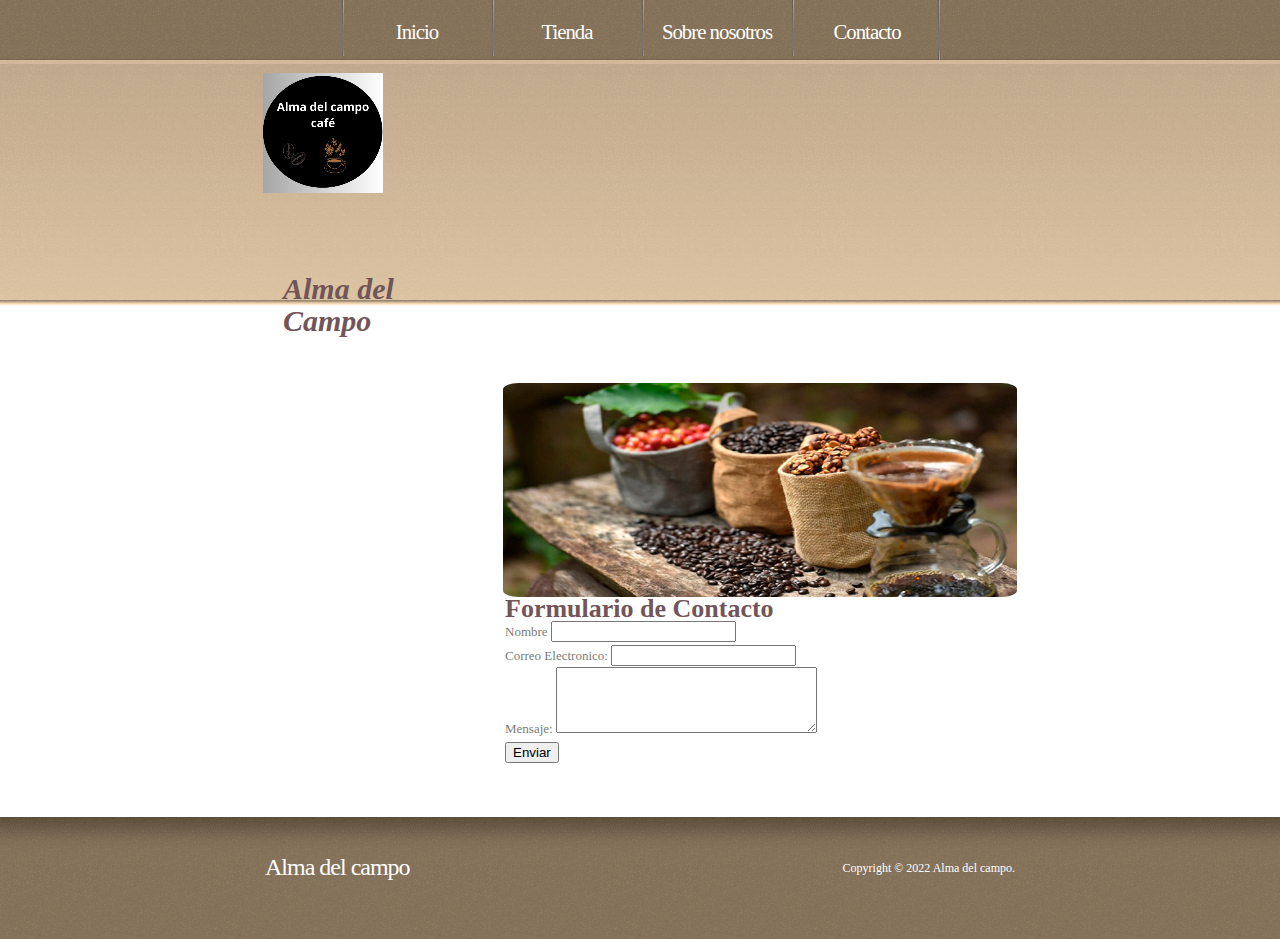
==== contacto.html @ dfe5c48b "cambio de formulario de contacto" ====
<!DOCTYPE html PUBLIC "-//W3C//DTD XHTML 1.0 Strict//EN" "http://www.w3.org/TR/xhtml1/DTD/xhtml1-strict.dtd">
<html xmlns="http://www.w3.org/1999/xhtml">

<head>
  <title>Alma del Campo</title>
  <meta http-equiv="content-type" content="text/html; charset=utf-8" />
  <link href="default.css" rel="stylesheet" type="text/css" />
  <link href="https://cdn.jsdelivr.net/npm/bootstrap@5.3.2/dist/css/bootstrap.min.css" rel="stylesheet"
    integrity="sha384-T3c6CoIi6uLrA9TneNEoa7RxnatzjcDSCmG1MXxSR1GAsXEV/Dwwykc2MPK8M2HN" crossorigin="anonymous">
</head>

<body>
  <div id="wrapper">
    <div id="menu">
      <ul>
        <li><a href="#" accesskey="1">Inicio</a></li>
        <li class="active"><a href="#" accesskey="2">Tienda</a></li>
        <li><a href="#" accesskey="4">Sobre nosotros</a></li>
        <li><a href="#" accesskey="5">Contacto</a></li>
      </ul>
    </div>
    <!-- end #menu -->
    <div id="header">
      <h1>Alma del Campo</h1>
      <h2><a href="#"></a></h2>
    </div>
    <!-- end #header -->
    <div id="content">
      <div id="posts">
        <div class="post">


          <form>
            <!DOCTYPE html>
            <html>

            <head>
              <title>Formulario de contacto</title>
              <div>
                <link rel="stylesheet" type="text/css" href="styles.css">
              </div>

            </head>

            <body>
              <h1>Formulario de Contacto</h1>
              <form action="procesar.php" method="post">

                <div>

                  <label for="nombre">Nombre</label>
                  <input type="text" id="nombre" name="nombre" required>

                </div>
                <div>
                  <label for="email">Correo Electronico:</label>
                  <input type="email" id="email" name="email" required>

                </div>

                <div>

                  <label for="mensaje">Mensaje:</label>
                  <textarea id="mensaje" name="mensaje" rows="4" cols="30" required></textarea>

                </div>

                <input type="submit" value="Enviar">

              </form>

            </body>

            </html>

          </form>


        </div>
      </div>
      <!-- end #posts -->

      <!-- end #links -->
      <div style="clear: both;">&nbsp;</div>
    </div>
  </div>
  <!-- end #content -->
  <div id="footer">
    <p id="legal">Copyright &copy; 2022 Alma del campo.</p>
    <p id="brand">Alma del campo</p>
  </div>
  <!-- end #footer -->
  <script src="https://cdn.jsdelivr.net/npm/bootstrap@5.3.2/dist/js/bootstrap.bundle.min.js"
    integrity="sha384-C6RzsynM9kWDrMNeT87bh95OGNyZPhcTNXj1NW7RuBCsyN/o0jlpcV8Qyq46cDfL"
    crossorigin="anonymous"></script>
</body>

</html>
---- default.css ----
/*
Design by Free CSS Templates
http://www.freecsstemplates.org
Released for free under a Creative Commons Attribution 2.5 License
*/

body {
	margin: 0;
	padding: 0;
	background: #FFFFFF url(images/img01.jpg);
	font: normal small Georgia, "Times New Roman", Times, serif;
	line-height: 1.8em;
	color: #797C7A;
}

h1, h2, h3, h4, h5, h6 {
	margin: 0;
	padding: 0;
	color: #715558;
}

h2 {
	padding-left: 20px;
	background: url(images/img07.gif) no-repeat left center;
	font-size: 22px;
}

h3 {
	margin-bottom: 1em;
	text-transform: uppercase;
	letter-spacing: 2px;
	font-size: .9em;
	font-weight: bold;
}

p, blockquote, ul, ol {
	margin-top: 0;
}

blockquote {
	padding: 0 0 0 40px;
	background: url(images/img09.gif) no-repeat;
	line-height: 1.6em;
}

a {
	background: url(images/img06.gif) repeat-x left bottom;
	text-decoration: none;
	color: #5A5C53;
}

a:hover {
	background: none;
	text-decoration: underline;
}

/* Wrapper */

#wrapper {
	background: #FFFFFF url(images/img02.jpg) repeat-x left top;
}

/* Menu */

#menu {
	width: 600px;
	height: 60px;
	margin: 0 auto;
	background: url(images/img03.jpg) no-repeat right top;
}

#menu ul {
	margin: 0;
	padding: 0;
	list-style: none;
}

#menu li {
	display: block;
	float: left;
	width: 148px;
	padding: 0 0 0 2px;
	background: url(images/img02.gif) no-repeat;
}

#menu a {
	display: block;
	width: 130px;
	height: 36px;
	padding: 20px 70px 0 10px;
	background: url(images/img03.jpg) no-repeat;
	letter-spacing: -1px;
	text-align: center;
	font-size: 1.6em;
	color: #FFFFFF;
}

#menu a:hover {
}

#menu .active a {
}

/* Header */

#header {
	width: 754px;
	height: 247px;
	margin: 0 auto;
	padding: 13px 0 0 0;
}

#header h1 {
	float: left;
	width: 204px;
	height: 110px;
	padding: 200px 200px 0 20px;
	background: url(images/logo3.jpg) no-repeat;
	line-height: 32px;
	font-size: 30px;
	font-style: italic;
	color: #715558;
}

#header h2 {
	float: right;
	width: 494px;
	height: 34px;
	padding: 180px 20px 0 0;
	background: url(images/img10.jpg) no-repeat;
	text-transform: lowercase;
	text-align: right;
	font-size: 22px;
	font-weight: normal;
	font-style: italic;
	color: #FFFFFF;
	border-radius: 3%;
}

/* Content */

#content {
	width: 750px;
	margin: 0 auto;
}

/* Posts */

#posts {
	float: right;
	width: 510px;
}

#posts .post {
	padding-bottom: 30px;
}

#posts .story {
	padding: 15px 20px 0 20px;
	background: url(images/img08.jpg) repeat-x;
}

#posts .meta {
	padding: 5px 0 0 20px;
	background: url(images/img06.gif) repeat-x;
}

#posts .meta p {
	margin: 0;
	line-height: normal;
	font-size: smaller;
}

#posts ul {
}

#posts ul li {
}

/* Footer */

#footer {
	padding: 40px 0 60px 0;
	background: url(images/img07.jpg) repeat-x;
}

#footer p {
	width: 750px;
	color: #FFFFFF;
}

#footer a {
	background: none;
	font-weight: bold;
	color: #FFFFFF;
}

#legal {
	margin: 0 auto;
	text-align: right;
	font-size: 12px;
}

#brand {
	margin: -35px auto 0 auto;
	padding: 10px 0 0 0;
	letter-spacing: -1px;
	font-size: 24px;
}

.card {
	height: 35px;
	width: 35px;
	padding: 10px;
	margin: 20px;
	text-align: center; /* Alinea el contenido al centro de las tarjetas */
	box-shadow: 2px 2px 5px rgba(0, 0, 0, 0.2); /* Opcional: Agrega una sombra a las tarjetas */
	top: -40px;
  }
  
  .s1 {
	display: flex;
	justify-content: center;
	margin-right: 10px; /* Agrega margen a la derecha de las tarjetas */
  }

  .card-text{
	font-size: 13px;
  }
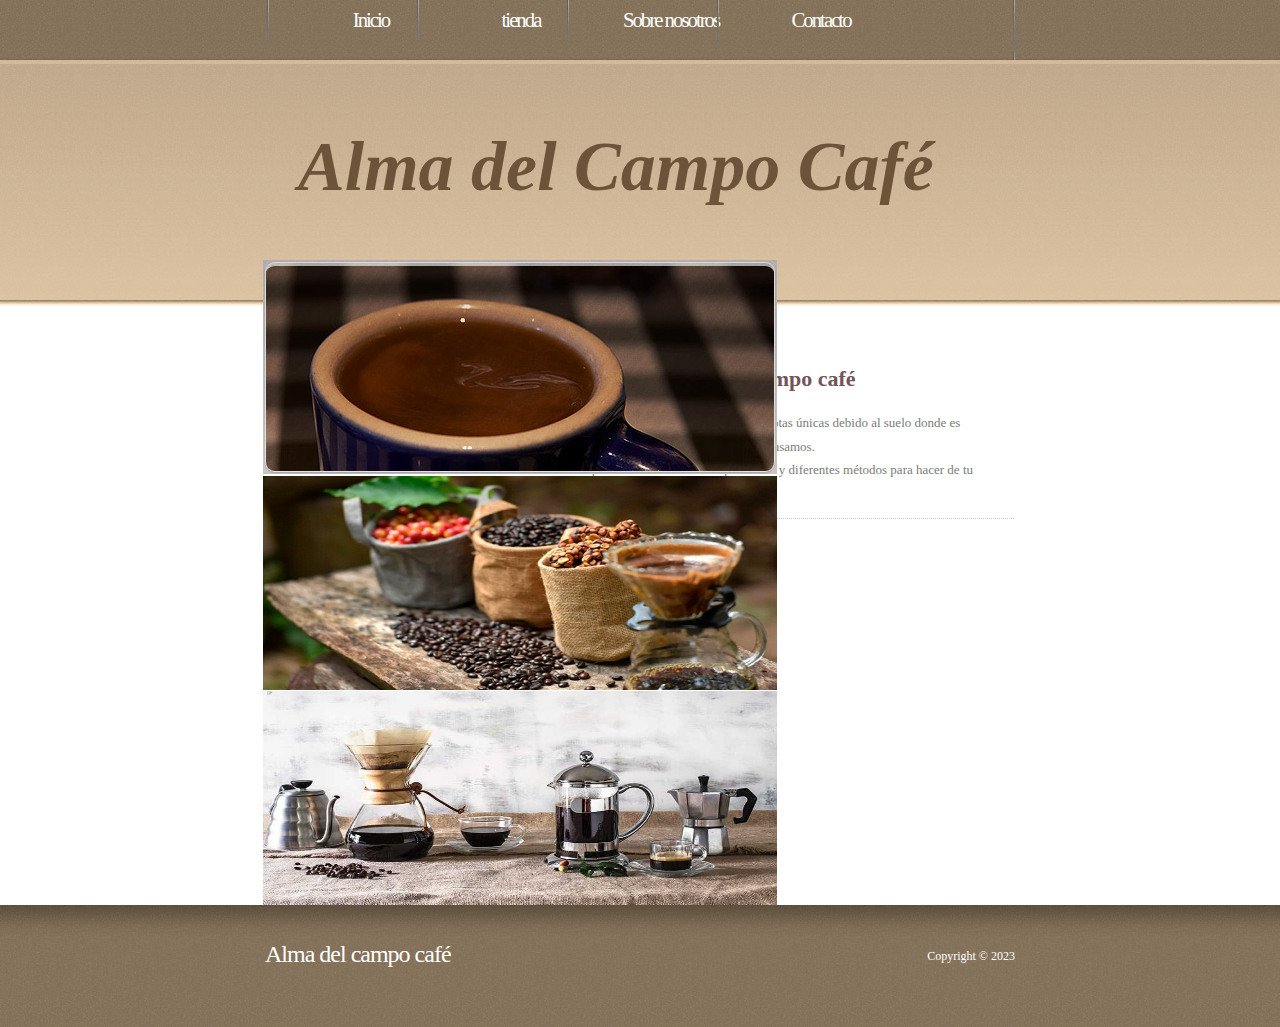
==== commit 3c947053: "actualización tienda, contacto, con info index" ====
--- a/contacto.html
+++ b/contacto.html
@@ -1,98 +1,82 @@
 <!DOCTYPE html PUBLIC "-//W3C//DTD XHTML 1.0 Strict//EN" "http://www.w3.org/TR/xhtml1/DTD/xhtml1-strict.dtd">
 <html xmlns="http://www.w3.org/1999/xhtml">
-
 <head>
-  <title>Alma del Campo</title>
-  <meta http-equiv="content-type" content="text/html; charset=utf-8" />
-  <link href="default.css" rel="stylesheet" type="text/css" />
-  <link href="https://cdn.jsdelivr.net/npm/bootstrap@5.3.2/dist/css/bootstrap.min.css" rel="stylesheet"
-    integrity="sha384-T3c6CoIi6uLrA9TneNEoa7RxnatzjcDSCmG1MXxSR1GAsXEV/Dwwykc2MPK8M2HN" crossorigin="anonymous">
+<title>Alma del campo</title>
+<link href="https://cdn.jsdelivr.net/npm/bootstrap@5.3.2/dist/css/bootstrap.min.css" rel="stylesheet" integrity="sha384-T3c6CoIi6uLrA9TneNEoa7RxnatzjcDSCmG1MXxSR1GAsXEV/Dwwykc2MPK8M2HN" crossorigin="anonymous">
+<meta http-equiv="content-type" content="text/html; charset=utf-8" />
+<link href="contacto.css" rel="stylesheet" type="text/css" />
 </head>
-
 <body>
-  <div id="wrapper">
-    <div id="menu">
-      <ul>
-        <li><a href="#" accesskey="1">Inicio</a></li>
-        <li class="active"><a href="#" accesskey="2">Tienda</a></li>
-        <li><a href="#" accesskey="4">Sobre nosotros</a></li>
-        <li><a href="#" accesskey="5">Contacto</a></li>
-      </ul>
+<div id="wrapper">
+  <div id="menu">
+    <ul>
+      <li><a href="#" accesskey="1">Inicio</a></li>
+      <li class="active"><a href="#" accesskey="2">tienda</a></li>
+      <li><a href="#" accesskey="4">Sobre nosotros</a></li>
+      <li><a href="#" accesskey="5">Contacto</a></li>
+    </ul>
+  </div>
+  <!-- end #menu -->
+  <div id="header">
+    <h1 class="text-header">Alma del Campo Café</h1>
+    <!-- <h1>The Coffee Shop</h1> -->
+     <div id="slideCarrousell" class="carousel slide" data-bs-ride="carousel">
+      <div class="carousel-inner">
+        <div class="carousel-item active">
+          <img src="images/img05.jpg" class="d-block w-100" alt="img5">
+        </div>
+        <div class="carousel-item">
+          <img src="images/img10.jpg" class="d-block w-100" alt="img10">
+        </div>
+        <div class="carousel-item">
+          <img src="images/Img12.jpg" class="d-block w-100" alt="img12">
+        </div>
+        
+      </div>
     </div>
-    <!-- end #menu -->
-    <div id="header">
-      <h1>Alma del Campo</h1>
-      <h2><a href="#"></a></h2>
-    </div>
-    <!-- end #header -->
-    <div id="content">
-      <div id="posts">
-        <div class="post">
-
-
-          <form>
-            <!DOCTYPE html>
-            <html>
-
-            <head>
-              <title>Formulario de contacto</title>
-              <div>
-                <link rel="stylesheet" type="text/css" href="styles.css">
-              </div>
-
-            </head>
-
-            <body>
-              <h1>Formulario de Contacto</h1>
-              <form action="procesar.php" method="post">
-
-                <div>
-
-                  <label for="nombre">Nombre</label>
-                  <input type="text" id="nombre" name="nombre" required>
-
-                </div>
-                <div>
-                  <label for="email">Correo Electronico:</label>
-                  <input type="email" id="email" name="email" required>
-
-                </div>
-
-                <div>
-
-                  <label for="mensaje">Mensaje:</label>
-                  <textarea id="mensaje" name="mensaje" rows="4" cols="30" required></textarea>
-
-                </div>
-
-                <input type="submit" value="Enviar">
-
-              </form>
-
-            </body>
-
-            </html>
-
-          </form>
-
-
+  </div><br><br>
+  <!-- end #header -->
+  <div id="content">
+    <div id="posts">
+      <div class="post">
+        <h2 class="title">Bienvenidos a Alma del campo café</h2>
+        <div class="story">
+          <p class="firstletter">Alma del campo café se caracteriza por sus notas únicas debido al suelo donde es sembrado y a los métodos de fermentación que usamos. <br> En este sitio podrás encontar nuestros productos y diferentes métodos para hacer de tu café una experiencia única.<em><strong></strong></em></p>
+        </div>
+        <div class="meta">
         </div>
       </div>
-      <!-- end #posts -->
-
-      <!-- end #links -->
-      <div style="clear: both;">&nbsp;</div>
+      <div class="post">
+        <h2 class="title">Tipos de cafés</h2>
+        <div class="story">
+          <ul>
+            <li>Red Honey</li>
+            <li>Amargo</li>
+            <li>Sin azúcar</li>
+            <li>Sin azúcar</li>
+            <li>Sin azúcar</li>
+          </ul>
+        <h2 class="titulo-h2">Tipos de métodos</h2>
+        <br>
+          <ul>
+            <li>List item number one</li>
+            <li>List item number two</li>
+            <li>List item number three</li>
+          </ul>
+         
+        </div>
+      </div>
     </div>
+    <!-- end #links -->
+    <div style="clear: both;">&nbsp;</div>
   </div>
-  <!-- end #content -->
-  <div id="footer">
-    <p id="legal">Copyright &copy; 2022 Alma del campo.</p>
-    <p id="brand">Alma del campo</p>
-  </div>
-  <!-- end #footer -->
-  <script src="https://cdn.jsdelivr.net/npm/bootstrap@5.3.2/dist/js/bootstrap.bundle.min.js"
-    integrity="sha384-C6RzsynM9kWDrMNeT87bh95OGNyZPhcTNXj1NW7RuBCsyN/o0jlpcV8Qyq46cDfL"
-    crossorigin="anonymous"></script>
+</div>
+<!-- end #content -->
+<div id="footer">
+  <p id="legal">Copyright &copy; 2023<a href="http://www.freecsstemplates.org/"></a></p>
+  <p id="brand">Alma del campo café</p>
+</div>
+<!-- end #footer -->
+<script src="https://cdn.jsdelivr.net/npm/bootstrap@5.3.2/dist/js/bootstrap.bundle.min.js" integrity="sha384-C6RzsynM9kWDrMNeT87bh95OGNyZPhcTNXj1NW7RuBCsyN/o0jlpcV8Qyq46cDfL" crossorigin="anonymous"></script>
 </body>
-
-</html>+</html>
--- a/contacto.css
+++ b/contacto.css
@@ -0,0 +1,275 @@
+/*
+Design by Free CSS Templates
+http://www.freecsstemplates.org
+Released for free under a Creative Commons Attribution 2.5 License
+*/
+
+body {
+	margin: 0;
+	padding: 0;
+	background: #FFFFFF url(images/img01.jpg);
+	font: normal small Georgia, "Times New Roman", Times, serif;
+	line-height: 1.8em;
+	color: #797C7A;
+}
+
+h2, h3, h4, h5, h6 {
+	margin: 0;
+	padding: 0;
+	color: #715558;
+}
+
+h2 {
+	padding-left: 20px;
+	background: url(images/img07.gif) no-repeat left center;
+	font-size: 22px;
+}
+
+h3 {
+	margin-bottom: 1em;
+	text-transform: uppercase;
+	letter-spacing: 2px;
+	font-size: .9em;
+	font-weight: bold;
+}
+
+p, blockquote, ul, ol {
+	margin-top: 0;
+}
+
+blockquote {
+	padding: 0 0 0 40px;
+	background: url(images/img09.gif) no-repeat;
+	line-height: 1.6em;
+}
+
+a {
+	background: url(images/img06.gif) repeat-x left bottom;
+	text-decoration: none;
+	color: #5A5C53;
+}
+
+a:hover {
+	background: none;
+	text-decoration: underline;
+}
+
+/* Wrapper */
+
+#wrapper {
+	background: #FFFFFF url(images/img02.jpg) repeat-x left top;
+}
+
+/* Menu */
+
+#menu {
+	width: 750px;
+	height: 60px;
+	margin: 0 auto;
+	background: url(images/img03.jpg) no-repeat right top;
+}
+
+#menu ul {
+	margin: 0;
+	padding: 0;
+	list-style: none;
+}
+
+#menu li {
+	display: block;
+	float: left;
+	width: 148px;
+	height: 30px;
+	padding: 0 0 0 2px;
+	background: url(images/img02.gif) no-repeat;
+}
+
+#menu a {
+	display: block;
+	width: 108px;
+	height: 36px;
+	padding: 8px 20px 0 50px;
+	background: url(images/img03.jpg) no-repeat;
+	letter-spacing: -2px;
+	text-align: center;
+	font-size: 1.6em;
+	color: #FFFFFF;
+}
+
+#menu a:hover {
+}
+
+#menu .active a {
+}
+
+/* Header */
+
+#header {
+	width: 754px;
+	height: 247px;
+ 	margin: 0 auto;
+	padding: 13px 0 0 0;
+}
+
+#header {
+/* 	float: left;
+	width: 104px;
+	height: 110px;
+	padding: 40px 200px 0 200px;
+	/* background: url(images/img04.jpg) no-repeat; */
+/* 	line-height: 32px;
+ */	font-size: 30px;
+	font-style: italic;
+	color: #6d533a; 
+}
+
+#header h2 {
+	float: right;
+	width: 494px;
+	height: 34px;
+	padding: 180px 20px 0 0;
+	/* background: url(images/img05.jpg) no-repeat; */
+	text-transform: lowercase;
+	text-align: right;
+	letter-spacing: -1px;
+	font-size: 22px;
+	font-weight: normal;
+	font-style: italic;
+	color: #FFFFFF;
+}
+
+/* Content */
+
+#content {
+	width: 750px;
+	margin: 0 auto;
+}
+
+/* Posts */
+
+#posts {
+	float: right;
+	width: 510px;
+}
+
+#posts .post {
+	padding-bottom: 30px;
+}
+
+#posts .story {
+	padding: 15px 20px 0 20px;
+	/* background: url(images/img08.jpg) repeat-x; */
+}
+
+#posts .meta {
+	padding: 5px 0 0 20px;
+	background: url(images/img06.gif) repeat-x;
+}
+
+#posts .meta p {
+	margin: 0;
+	line-height: normal;
+	font-size: smaller;
+}
+
+#posts ul {
+}
+
+
+/* Links */
+
+#links {
+	float: left;
+	width: 220px;
+}
+
+#links ul {
+	margin: 0;
+	padding: 0;
+	list-style: none;
+}
+
+#links li ul {
+	padding: 15px 20px 30px 20px;
+	background: url(images/img08.jpg) repeat-x;
+}
+
+#links li li {
+	padding: 3px 0;
+	background: url(images/img06.gif) repeat-x left bottom;
+}
+
+#links li a {
+	background: none;
+}
+
+#links li i {
+	font-size: smaller;
+}
+
+#links h2 {
+	font-size: 1.3em;
+}
+
+/* Footer */
+
+#footer {
+	padding: 40px 0 60px 0;
+	background: url(images/img07.jpg) repeat-x;
+}
+
+#footer p {
+	width: 750px;
+	color: #FFFFFF;
+}
+
+#footer a {
+	background: none;
+	font-weight: bold;
+	color: #FFFFFF;
+}
+
+#legal {
+	margin: 0 auto;
+	text-align: right;
+	font-size: 12px;
+}
+
+#brand {
+	margin: -35px auto 0 auto;
+	padding: 10px 0 0 0;
+	letter-spacing: -1px;
+	font-size: 24px;
+}
+
+.carousel{
+    width: 500px;
+    height: 500px;
+    margin: 0;
+	padding: 0;
+	color: #715558;
+    left: -650px;
+    top: -160px;
+}
+
+.firstletter::first-letter{
+    font-weight: bold;
+    color: black;
+    font-size: 30px;
+}
+
+.titulo-h2 {
+    margin-left: -20px; 
+  }
+
+.tituloprincipal{
+    left: -300px;
+}
+
+.text-header{
+    top: -100px;
+    font-size: 70px;
+    left: -100px;
+    padding: 35px;
+}
+  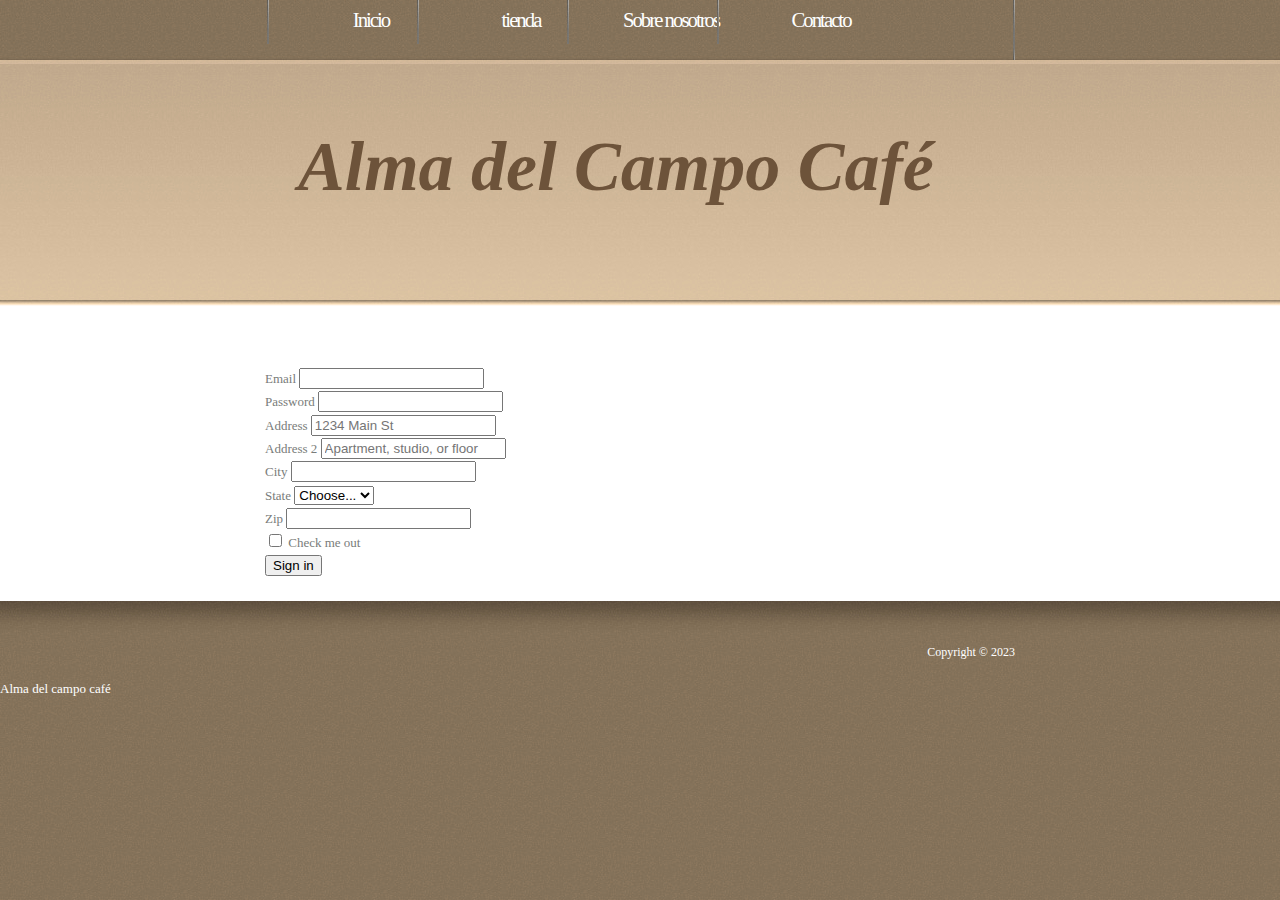
==== commit 00867d1e: "new form" ====
--- a/contacto.html
+++ b/contacto.html
@@ -22,15 +22,9 @@
     <!-- <h1>The Coffee Shop</h1> -->
      <div id="slideCarrousell" class="carousel slide" data-bs-ride="carousel">
       <div class="carousel-inner">
-        <div class="carousel-item active">
-          <img src="images/img05.jpg" class="d-block w-100" alt="img5">
-        </div>
-        <div class="carousel-item">
-          <img src="images/img10.jpg" class="d-block w-100" alt="img10">
-        </div>
-        <div class="carousel-item">
-          <img src="images/Img12.jpg" class="d-block w-100" alt="img12">
-        </div>
+        
+       
+      
         
       </div>
     </div>
@@ -39,31 +33,57 @@
   <div id="content">
     <div id="posts">
       <div class="post">
-        <h2 class="title">Bienvenidos a Alma del campo café</h2>
-        <div class="story">
-          <p class="firstletter">Alma del campo café se caracteriza por sus notas únicas debido al suelo donde es sembrado y a los métodos de fermentación que usamos. <br> En este sitio podrás encontar nuestros productos y diferentes métodos para hacer de tu café una experiencia única.<em><strong></strong></em></p>
+        <form class="row g-3">
+          <div class="col-md-6">
+            <label for="inputEmail4" class="form-label">Email</label>
+            <input type="email" class="form-control" id="inputEmail4">
+          </div>
+          <div class="col-md-6">
+            <label for="inputPassword4" class="form-label">Password</label>
+            <input type="password" class="form-control" id="inputPassword4">
+          </div>
+          <div class="col-12">
+            <label for="inputAddress" class="form-label">Address</label>
+            <input type="text" class="form-control" id="inputAddress" placeholder="1234 Main St">
+          </div>
+          <div class="col-12">
+            <label for="inputAddress2" class="form-label">Address 2</label>
+            <input type="text" class="form-control" id="inputAddress2" placeholder="Apartment, studio, or floor">
+          </div>
+          <div class="col-md-6">
+            <label for="inputCity" class="form-label">City</label>
+            <input type="text" class="form-control" id="inputCity">
+          </div>
+          <div class="col-md-4">
+            <label for="inputState" class="form-label">State</label>
+            <select id="inputState" class="form-select">
+              <option selected>Choose...</option>
+              <option>...</option>
+            </select>
+          </div>
+          <div class="col-md-2">
+            <label for="inputZip" class="form-label">Zip</label>
+            <input type="text" class="form-control" id="inputZip">
+          </div>
+          <div class="col-12">
+            <div class="form-check">
+              <input class="form-check-input" type="checkbox" id="gridCheck">
+              <label class="form-check-label" for="gridCheck">
+                Check me out
+              </label>
+            </div>
+          </div>
+          <div class="col-12">
+            <button type="submit" class="btn btn-primary">Sign in</button>
+          </div>
+        </form>
         </div>
         <div class="meta">
         </div>
       </div>
       <div class="post">
-        <h2 class="title">Tipos de cafés</h2>
+     
         <div class="story">
-          <ul>
-            <li>Red Honey</li>
-            <li>Amargo</li>
-            <li>Sin azúcar</li>
-            <li>Sin azúcar</li>
-            <li>Sin azúcar</li>
-          </ul>
-        <h2 class="titulo-h2">Tipos de métodos</h2>
-        <br>
-          <ul>
-            <li>List item number one</li>
-            <li>List item number two</li>
-            <li>List item number three</li>
-          </ul>
-         
         </div>
       </div>
     </div>
--- a/contacto.css
+++ b/contacto.css
@@ -31,16 +31,6 @@
 	letter-spacing: 2px;
 	font-size: .9em;
 	font-weight: bold;
-}
-
-p, blockquote, ul, ol {
-	margin-top: 0;
-}
-
-blockquote {
-	padding: 0 0 0 40px;
-	background: url(images/img09.gif) no-repeat;
-	line-height: 1.6em;
 }
 
 a {
@@ -94,12 +84,6 @@
 	text-align: center;
 	font-size: 1.6em;
 	color: #FFFFFF;
-}
-
-#menu a:hover {
-}
-
-#menu .active a {
 }
 
 /* Header */
@@ -147,34 +131,25 @@
 
 /* Posts */
 
-#posts {
+/* #posts {
 	float: right;
 	width: 510px;
-}
-
-#posts .post {
+} */
+
+/* #posts .post {
 	padding-bottom: 30px;
-}
-
-#posts .story {
+} */
+
+/* #posts .story {
 	padding: 15px 20px 0 20px;
-	/* background: url(images/img08.jpg) repeat-x; */
-}
-
-#posts .meta {
-	padding: 5px 0 0 20px;
-	background: url(images/img06.gif) repeat-x;
-}
-
-#posts .meta p {
+	background: url(images/img08.jpg) repeat-x;
+} */
+
+/* .meta p {
 	margin: 0;
 	line-height: normal;
 	font-size: smaller;
-}
-
-#posts ul {
-}
-
+} */
 
 /* Links */
 
@@ -235,13 +210,6 @@
 	font-size: 12px;
 }
 
-#brand {
-	margin: -35px auto 0 auto;
-	padding: 10px 0 0 0;
-	letter-spacing: -1px;
-	font-size: 24px;
-}
-
 .carousel{
     width: 500px;
     height: 500px;
@@ -250,12 +218,6 @@
 	color: #715558;
     left: -650px;
     top: -160px;
-}
-
-.firstletter::first-letter{
-    font-weight: bold;
-    color: black;
-    font-size: 30px;
 }
 
 .titulo-h2 {
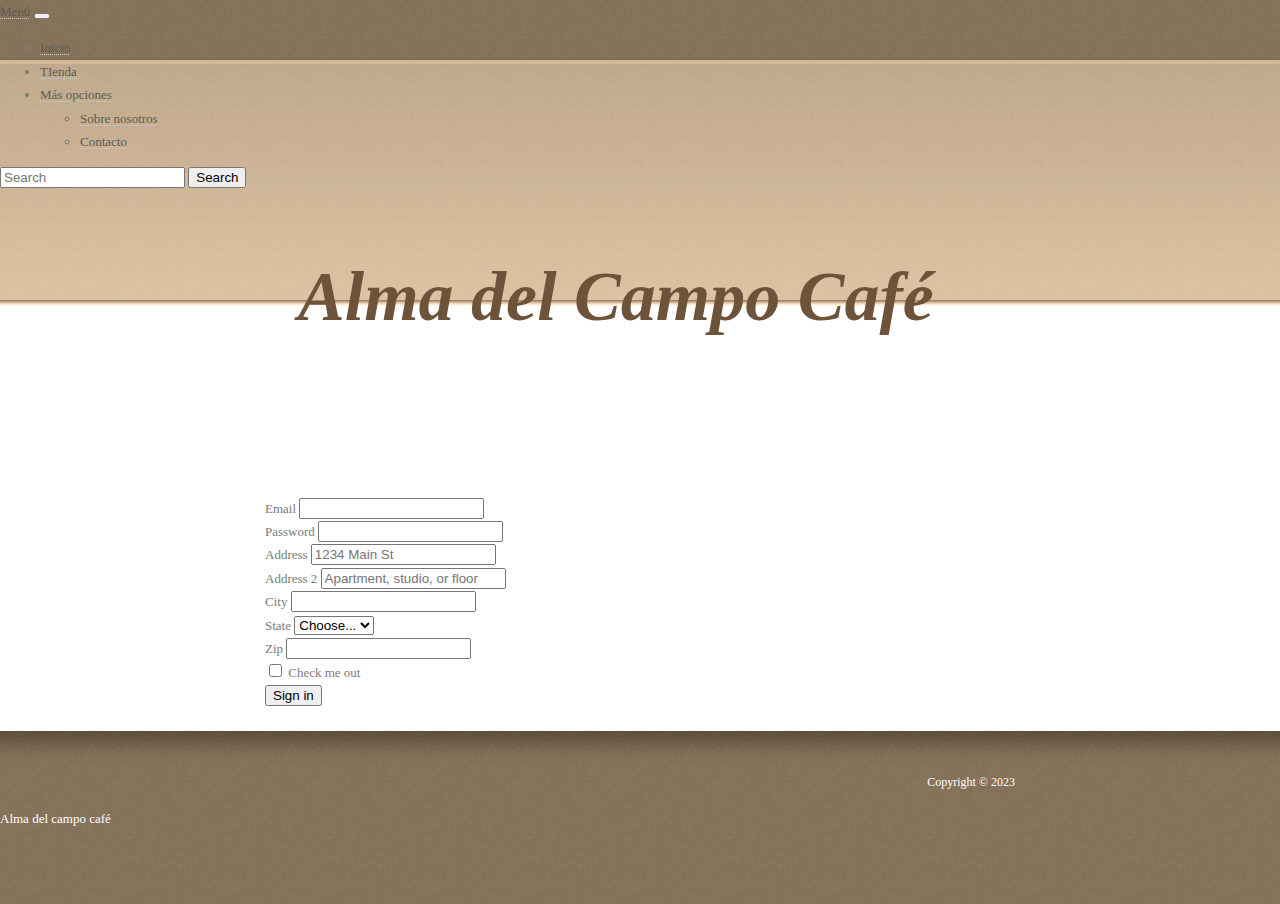
==== commit 32741b6f: "add menu, tienda & contact" ====
--- a/contacto.html
+++ b/contacto.html
@@ -8,14 +8,41 @@
 </head>
 <body>
 <div id="wrapper">
-  <div id="menu">
-    <ul>
-      <li><a href="#" accesskey="1">Inicio</a></li>
-      <li class="active"><a href="#" accesskey="2">tienda</a></li>
-      <li><a href="#" accesskey="4">Sobre nosotros</a></li>
-      <li><a href="#" accesskey="5">Contacto</a></li>
-    </ul>
-  </div>
+  <nav class="navbar navbar-expand-lg bg-body-tertiary">
+    <div class="container-fluid">
+      <a class="navbar-brand" href="#">Menú</a>
+      <button class="navbar-toggler" type="button" data-bs-toggle="collapse" data-bs-target="#navbarSupportedContent" aria-controls="navbarSupportedContent" aria-expanded="false" aria-label="Toggle navigation">
+        <span class="navbar-toggler-icon"></span>
+      </button>
+      <div class="collapse navbar-collapse" id="navbarSupportedContent">
+        <ul class="navbar-nav me-auto mb-2 mb-lg-0">
+          <li class="nav-item">
+            <a class="nav-link active" aria-current="page" href="#">Inicio</a>
+          </li>
+          <li class="nav-item">
+            <a class="nav-link" href="#">TIenda</a>
+          </li>
+          <li class="nav-item dropdown">
+            <a class="nav-link dropdown-toggle" href="#" role="button" data-bs-toggle="dropdown" aria-expanded="false">
+              Más opciones
+            </a>
+            <ul class="dropdown-menu">
+              <li><a class="dropdown-item" href="#">Sobre nosotros</a></li>
+              <li><a class="dropdown-item" href="#">Contacto</a></li>
+<!--               <li><hr class="dropdown-divider"></li>
+ -->            </ul>
+          </li>
+          <!-- <li class="nav-item">
+            <a class="nav-link disabled" aria-disabled="true">Disabled</a>
+          </li> -->
+        </ul>
+        <form class="d-flex" role="search">
+          <input class="form-control me-2" type="search" placeholder="Search" aria-label="Search">
+          <button class="btn btn-outline-success" type="submit">Search</button>
+        </form>
+      </div>
+    </div>
+  </nav>
   <!-- end #menu -->
   <div id="header">
     <h1 class="text-header">Alma del Campo Café</h1>
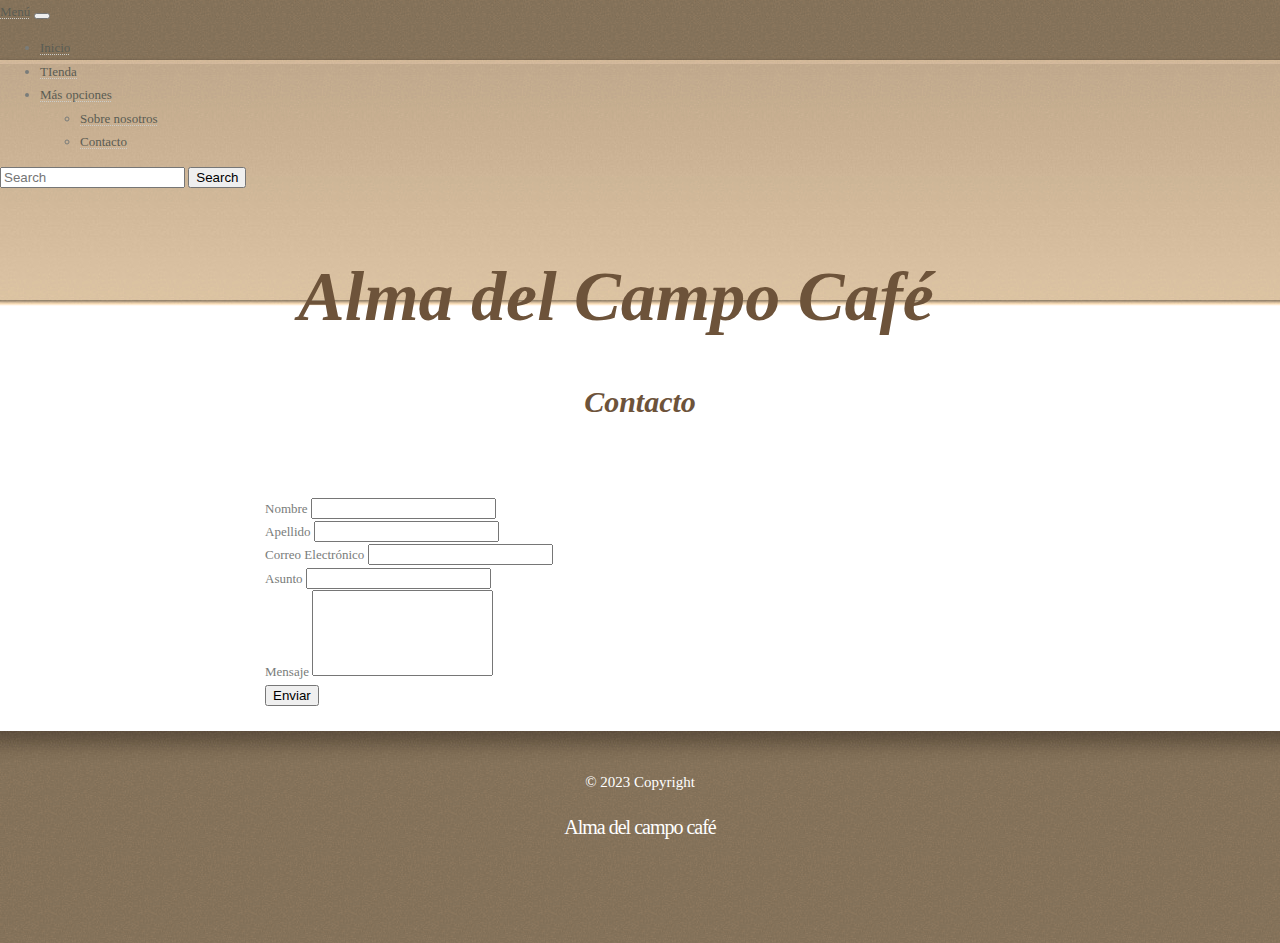
==== commit 04fc82fe: "Final contact" ====
--- a/contacto.html
+++ b/contacto.html
@@ -47,12 +47,9 @@
   <div id="header">
     <h1 class="text-header">Alma del Campo Café</h1>
     <!-- <h1>The Coffee Shop</h1> -->
+    <p class="contacto"><strong>Contacto</strong></p>
      <div id="slideCarrousell" class="carousel slide" data-bs-ride="carousel">
-      <div class="carousel-inner">
-        
-       
-      
-        
+      <div class="carousel-inner">        
       </div>
     </div>
   </div><br><br>
@@ -62,46 +59,30 @@
       <div class="post">
         <form class="row g-3">
           <div class="col-md-6">
-            <label for="inputEmail4" class="form-label">Email</label>
-            <input type="email" class="form-control" id="inputEmail4">
+            <label for="nombre" class="form-label">Nombre</label>
+            <input type="text" class="form-control" id="nombre">
           </div>
           <div class="col-md-6">
-            <label for="inputPassword4" class="form-label">Password</label>
-            <input type="password" class="form-control" id="inputPassword4">
+            <label for="apellido" class="form-label">Apellido</label>
+            <input type="text" class="form-control" id="apellido">
           </div>
           <div class="col-12">
-            <label for="inputAddress" class="form-label">Address</label>
-            <input type="text" class="form-control" id="inputAddress" placeholder="1234 Main St">
+            <label for="inputEmail" class="form-label">Correo Electrónico</label>
+            <input type="email" class="form-control" id="inputEmail">
           </div>
           <div class="col-12">
-            <label for="inputAddress2" class="form-label">Address 2</label>
-            <input type="text" class="form-control" id="inputAddress2" placeholder="Apartment, studio, or floor">
+            <label for="inputAsunto" class="form-label">Asunto</label>
+            <input type="email" class="form-control" id="inputAsunto">
           </div>
-          <div class="col-md-6">
-            <label for="inputCity" class="form-label">City</label>
-            <input type="text" class="form-control" id="inputCity">
-          </div>
-          <div class="col-md-4">
-            <label for="inputState" class="form-label">State</label>
-            <select id="inputState" class="form-select">
-              <option selected>Choose...</option>
-              <option>...</option>
-            </select>
-          </div>
-          <div class="col-md-2">
-            <label for="inputZip" class="form-label">Zip</label>
-            <input type="text" class="form-control" id="inputZip">
+          <div class="mb-3">
+            <label for="exampleFormControlTextarea1" class="form-label">Mensaje</label>
+            <textarea class="form-control mensaje" id="exampleFormControlTextarea1" rows="3"></textarea>
           </div>
           <div class="col-12">
-            <div class="form-check">
-              <input class="form-check-input" type="checkbox" id="gridCheck">
-              <label class="form-check-label" for="gridCheck">
-                Check me out
-              </label>
-            </div>
+            
           </div>
           <div class="col-12">
-            <button type="submit" class="btn btn-primary">Sign in</button>
+            <button type="submit" class="btn btn-primary">Enviar</button>
           </div>
         </form>
         </div>
@@ -120,7 +101,7 @@
 </div>
 <!-- end #content -->
 <div id="footer">
-  <p id="legal">Copyright &copy; 2023<a href="http://www.freecsstemplates.org/"></a></p>
+  <p id="legal">&copy; 2023 Copyright <a href="http://www.freecsstemplates.org/"></a></p> <br><br>
   <p id="brand">Alma del campo café</p>
 </div>
 <!-- end #footer -->
--- a/contacto.css
+++ b/contacto.css
@@ -13,7 +13,7 @@
 	color: #797C7A;
 }
 
-h2, h3, h4, h5, h6 {
+/* h3, h4, h5, h6 {
 	margin: 0;
 	padding: 0;
 	color: #715558;
@@ -23,7 +23,7 @@
 	padding-left: 20px;
 	background: url(images/img07.gif) no-repeat left center;
 	font-size: 22px;
-}
+} */
 
 h3 {
 	margin-bottom: 1em;
@@ -140,17 +140,6 @@
 	padding-bottom: 30px;
 } */
 
-/* #posts .story {
-	padding: 15px 20px 0 20px;
-	background: url(images/img08.jpg) repeat-x;
-} */
-
-/* .meta p {
-	margin: 0;
-	line-height: normal;
-	font-size: smaller;
-} */
-
 /* Links */
 
 #links {
@@ -206,8 +195,16 @@
 
 #legal {
 	margin: 0 auto;
-	text-align: right;
-	font-size: 12px;
+	text-align: center;
+	font-size: 15px;
+}
+
+#brand {
+	margin: -35px auto 0 auto;
+	padding: 10px 0 0 0;
+	letter-spacing: -1px;
+	font-size: 20px;
+	text-align: center;
 }
 
 .carousel{
@@ -234,4 +231,16 @@
     left: -100px;
     padding: 35px;
 }
-  +
+.form-control{
+	resize: none;
+}
+
+.mensaje{
+	height: 80px;
+}
+
+.contacto{
+	text-align: center;
+
+}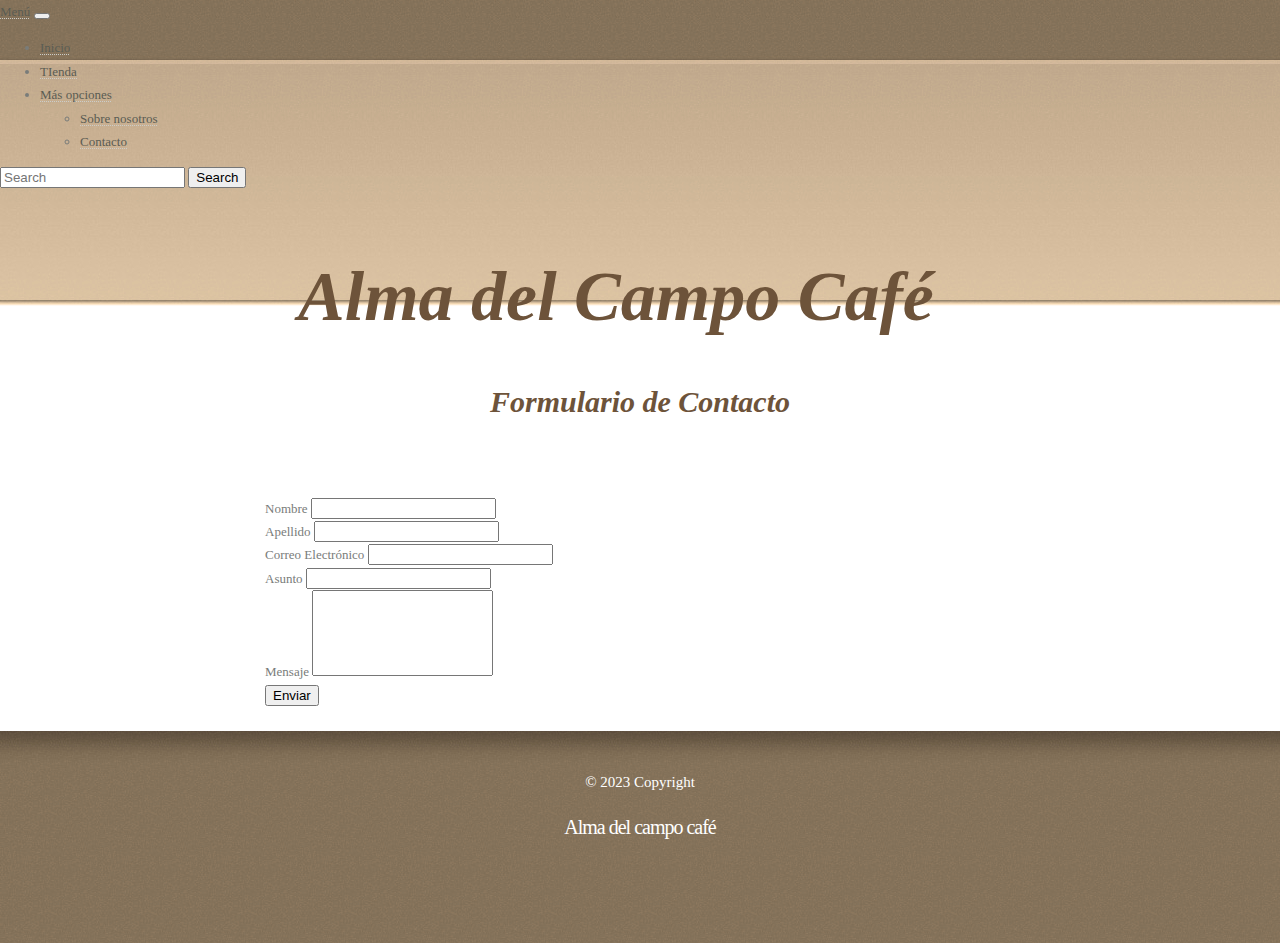
==== commit e38e9477: "Contacto terminado" ====
--- a/contacto.html
+++ b/contacto.html
@@ -47,7 +47,7 @@
   <div id="header">
     <h1 class="text-header">Alma del Campo Café</h1>
     <!-- <h1>The Coffee Shop</h1> -->
-    <p class="contacto"><strong>Contacto</strong></p>
+    <p class="contacto"><strong> Formulario de Contacto</strong></p>
      <div id="slideCarrousell" class="carousel slide" data-bs-ride="carousel">
       <div class="carousel-inner">        
       </div>
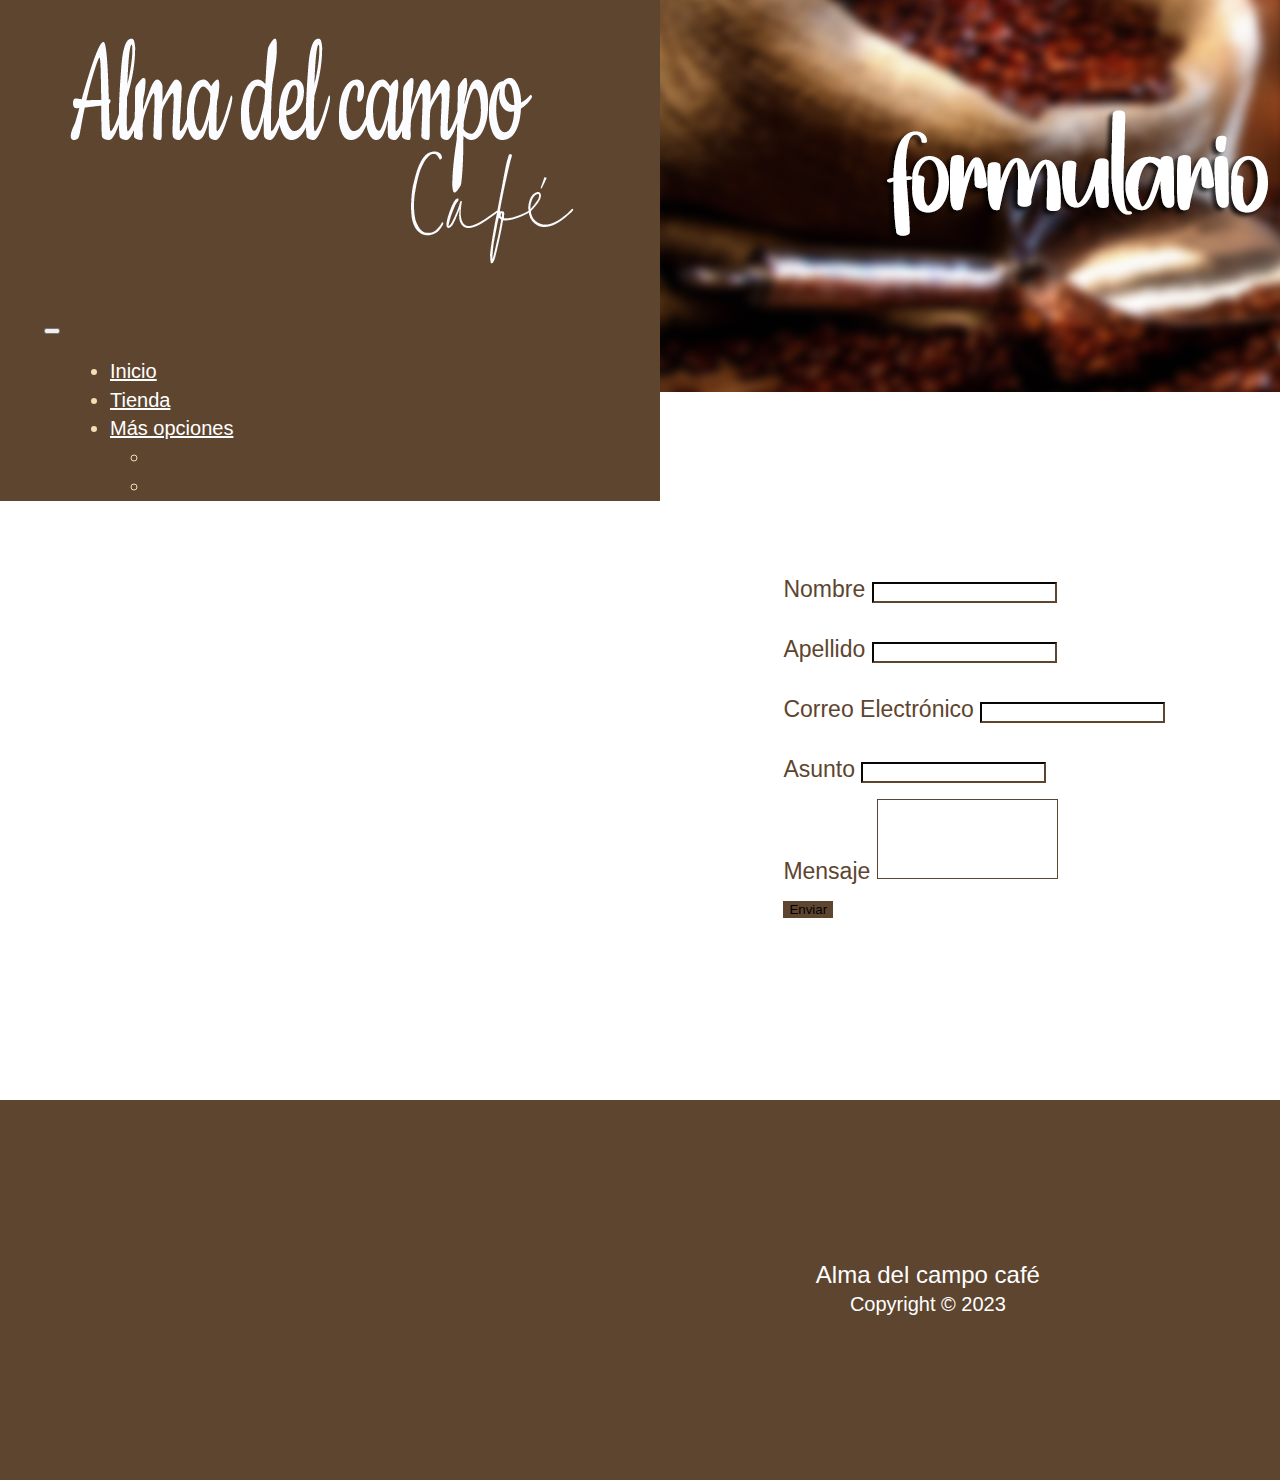
==== commit ff1b859e: "PAGE DONE" ====
--- a/contacto.html
+++ b/contacto.html
@@ -1,63 +1,64 @@
-<!DOCTYPE html PUBLIC "-//W3C//DTD XHTML 1.0 Strict//EN" "http://www.w3.org/TR/xhtml1/DTD/xhtml1-strict.dtd">
-<html xmlns="http://www.w3.org/1999/xhtml">
 <head>
-<title>Alma del campo</title>
-<link href="https://cdn.jsdelivr.net/npm/bootstrap@5.3.2/dist/css/bootstrap.min.css" rel="stylesheet" integrity="sha384-T3c6CoIi6uLrA9TneNEoa7RxnatzjcDSCmG1MXxSR1GAsXEV/Dwwykc2MPK8M2HN" crossorigin="anonymous">
-<meta http-equiv="content-type" content="text/html; charset=utf-8" />
-<link href="contacto.css" rel="stylesheet" type="text/css" />
+  <title>Alma del campo</title>
+  <link href="https://cdn.jsdelivr.net/npm/bootstrap@5.3.2/dist/css/bootstrap.min.css" rel="stylesheet"
+    integrity="sha384-T3c6CoIi6uLrA9TneNEoa7RxnatzjcDSCmG1MXxSR1GAsXEV/Dwwykc2MPK8M2HN" crossorigin="anonymous">
+  <meta http-equiv="content-type" content="text/html; charset=utf-8" />
+  <meta charset="UTF-8">
+  <meta name="viewport" content="width=device-width, initial-scale=1, maximum-scale=1">
+  <link href="contacto.css" rel="stylesheet" type="text/css" />
 </head>
+
 <body>
-<div id="wrapper">
-  <nav class="navbar navbar-expand-lg bg-body-tertiary">
-    <div class="container-fluid">
-      <a class="navbar-brand" href="#">Menú</a>
-      <button class="navbar-toggler" type="button" data-bs-toggle="collapse" data-bs-target="#navbarSupportedContent" aria-controls="navbarSupportedContent" aria-expanded="false" aria-label="Toggle navigation">
-        <span class="navbar-toggler-icon"></span>
-      </button>
-      <div class="collapse navbar-collapse" id="navbarSupportedContent">
-        <ul class="navbar-nav me-auto mb-2 mb-lg-0">
-          <li class="nav-item">
-            <a class="nav-link active" aria-current="page" href="#">Inicio</a>
-          </li>
-          <li class="nav-item">
-            <a class="nav-link" href="#">TIenda</a>
-          </li>
-          <li class="nav-item dropdown">
-            <a class="nav-link dropdown-toggle" href="#" role="button" data-bs-toggle="dropdown" aria-expanded="false">
-              Más opciones
-            </a>
-            <ul class="dropdown-menu">
-              <li><a class="dropdown-item" href="#">Sobre nosotros</a></li>
-              <li><a class="dropdown-item" href="#">Contacto</a></li>
-<!--               <li><hr class="dropdown-divider"></li>
- -->            </ul>
-          </li>
-          <!-- <li class="nav-item">
-            <a class="nav-link disabled" aria-disabled="true">Disabled</a>
-          </li> -->
-        </ul>
-        <form class="d-flex" role="search">
-          <input class="form-control me-2" type="search" placeholder="Search" aria-label="Search">
-          <button class="btn btn-outline-success" type="submit">Search</button>
-        </form>
+  <div id="header">
+    <div id="header">
+      <a class="logoalma-link" href="index.html">
+        <div class="logoalma"></div>
+      </a>
+
+      <div id="header-filler"></div>
+
+    </div class="fixed-bottom">
+    <div class="line-menu"></div>
+    <nav class="navbar navbar-expand-lg ">
+      <div class="container-fluid">
+        <a class="navbar-brand" href="#">Menú</a>
+        <button class="navbar-toggler" type="button" data-bs-toggle="collapse" data-bs-target="#navbarSupportedContent"
+          aria-controls="navbarSupportedContent" aria-expanded="false" aria-label="Toggle navigation">
+          <span class="navbar-toggler-icon"></span>
+        </button>
+        <div class="collapse navbar-collapse d-flex justify-content-center" id="navbarSupportedContent">
+          <ul class="navbar-nav me-2 mb-2 mb-lg-3">
+            <li class="nav-item">
+              <a class="nav-link active" aria-current="page" href="index.html">Inicio</a>
+            </li>
+            <li class="nav-item">
+              <a class="nav-link" href="tienda.html">Tienda</a>
+            </li>
+            <li class="nav-item dropdown">
+              <a class="nav-link dropdown-toggle" href="#" role="button" data-bs-toggle="dropdown"
+                aria-expanded="false">
+                Más opciones
+              </a>
+              <ul class="dropdown-menu">
+                <li><a class="dropdown-item" href="sobrenosotros.html">Sobre nosotros</a></li>
+                <li><a class="dropdown-item" href="contacto.html">Contacto</a></li>
+              </ul>
+            </li>
+          </ul>
+        </div>
       </div>
-    </div>
+  </div>
+  <div>
+    <img class="image-contacto" src="images/imagecontact.jpg" alt="imgdes">
+  </div>
   </nav>
-  <!-- end #menu -->
-  <div id="header">
-    <h1 class="text-header">Alma del Campo Café</h1>
-    <!-- <h1>The Coffee Shop</h1> -->
-    <p class="contacto"><strong> Formulario de Contacto</strong></p>
-     <div id="slideCarrousell" class="carousel slide" data-bs-ride="carousel">
-      <div class="carousel-inner">        
-      </div>
-    </div>
+  </div>
   </div><br><br>
   <!-- end #header -->
   <div id="content">
     <div id="posts">
       <div class="post">
-        <form class="row g-3">
+        <form class="row g-3 me-auto text-left">
           <div class="col-md-6">
             <label for="nombre" class="form-label">Nombre</label>
             <input type="text" class="form-control" id="nombre">
@@ -79,32 +80,34 @@
             <textarea class="form-control mensaje" id="exampleFormControlTextarea1" rows="3"></textarea>
           </div>
           <div class="col-12">
-            
+
           </div>
           <div class="col-12">
             <button type="submit" class="btn btn-primary">Enviar</button>
           </div>
         </form>
-        </div>
-        <div class="meta">
-        </div>
       </div>
-      <div class="post">
-     
-        <div class="story">
-        </div>
+      <div class="meta">
+      </div>
+    </div>
+    <div class="post">
+
+      <div class="story">
       </div>
     </div>
     <!-- end #links -->
     <div style="clear: both;">&nbsp;</div>
   </div>
-</div>
-<!-- end #content -->
-<div id="footer">
-  <p id="legal">&copy; 2023 Copyright <a href="http://www.freecsstemplates.org/"></a></p> <br><br>
-  <p id="brand">Alma del campo café</p>
-</div>
-<!-- end #footer -->
-<script src="https://cdn.jsdelivr.net/npm/bootstrap@5.3.2/dist/js/bootstrap.bundle.min.js" integrity="sha384-C6RzsynM9kWDrMNeT87bh95OGNyZPhcTNXj1NW7RuBCsyN/o0jlpcV8Qyq46cDfL" crossorigin="anonymous"></script>
+  </div>
+  <!-- end #content -->
+  <div id="footer">
+    <p id="brand">Alma del campo café</p>
+    <p id="legal">Copyright &copy; 2023<a href="http://www.freecsstemplates.org/"></a></p>
+  </div>
+  <!-- end #footer -->
+  <script src="https://cdn.jsdelivr.net/npm/bootstrap@5.3.2/dist/js/bootstrap.bundle.min.js"
+    integrity="sha384-C6RzsynM9kWDrMNeT87bh95OGNyZPhcTNXj1NW7RuBCsyN/o0jlpcV8Qyq46cDfL"
+    crossorigin="anonymous"></script>
 </body>
-</html>
+
+</html>--- a/contacto.css
+++ b/contacto.css
@@ -7,36 +7,19 @@
 body {
 	margin: 0;
 	padding: 0;
-	background: #FFFFFF url(images/img01.jpg);
-	font: normal small Georgia, "Times New Roman", Times, serif;
+	font-family: 'Gill Sans', 'Gill Sans MT', Calibri, 'Trebuchet MS', sans-serif;
 	line-height: 1.8em;
 	color: #797C7A;
+	width: 100vh;
+	height: 100vh;
+	overflow-x: hidden;
 }
 
-/* h3, h4, h5, h6 {
-	margin: 0;
-	padding: 0;
-	color: #715558;
-}
-
-h2 {
-	padding-left: 20px;
-	background: url(images/img07.gif) no-repeat left center;
-	font-size: 22px;
-} */
-
-h3 {
-	margin-bottom: 1em;
-	text-transform: uppercase;
-	letter-spacing: 2px;
-	font-size: .9em;
-	font-weight: bold;
-}
-
-a {
-	background: url(images/img06.gif) repeat-x left bottom;
-	text-decoration: none;
-	color: #5A5C53;
+#header-filler {
+	background-color: #5e452f;
+	/* Elige el color que desees */
+	height: 80px;
+	z-index: 1;
 }
 
 a:hover {
@@ -44,203 +27,140 @@
 	text-decoration: underline;
 }
 
-/* Wrapper */
-
-#wrapper {
-	background: #FFFFFF url(images/img02.jpg) repeat-x left top;
-}
-
-/* Menu */
-
-#menu {
-	width: 750px;
-	height: 60px;
-	margin: 0 auto;
-	background: url(images/img03.jpg) no-repeat right top;
-}
-
-#menu ul {
-	margin: 0;
-	padding: 0;
-	list-style: none;
-}
-
-#menu li {
-	display: block;
-	float: left;
-	width: 148px;
-	height: 30px;
-	padding: 0 0 0 2px;
-	background: url(images/img02.gif) no-repeat;
-}
-
-#menu a {
-	display: block;
-	width: 108px;
-	height: 36px;
-	padding: 8px 20px 0 50px;
-	background: url(images/img03.jpg) no-repeat;
-	letter-spacing: -2px;
-	text-align: center;
-	font-size: 1.6em;
-	color: #FFFFFF;
-}
-
 /* Header */
 
 #header {
-	width: 754px;
-	height: 247px;
- 	margin: 0 auto;
-	padding: 13px 0 0 0;
+	width: 660px;
+	height: 312px;
+	background-color: #5e452f;
+	background-image: url('images/logoalma.png');
+	background-repeat: no-repeat;
+	background-position: 50% center;
+	z-index: 1;
 }
 
-#header {
-/* 	float: left;
-	width: 104px;
-	height: 110px;
-	padding: 40px 200px 0 200px;
-	/* background: url(images/img04.jpg) no-repeat; */
-/* 	line-height: 32px;
- */	font-size: 30px;
-	font-style: italic;
-	color: #6d533a; 
-}
-
-#header h2 {
-	float: right;
-	width: 494px;
-	height: 34px;
-	padding: 180px 20px 0 0;
-	/* background: url(images/img05.jpg) no-repeat; */
-	text-transform: lowercase;
-	text-align: right;
-	letter-spacing: -1px;
-	font-size: 22px;
-	font-weight: normal;
-	font-style: italic;
-	color: #FFFFFF;
-}
-
-/* Content */
-
-#content {
-	width: 750px;
-	margin: 0 auto;
-}
-
-/* Posts */
-
-/* #posts {
-	float: right;
-	width: 510px;
-} */
-
-/* #posts .post {
-	padding-bottom: 30px;
-} */
-
-/* Links */
-
-#links {
-	float: left;
-	width: 220px;
-}
-
-#links ul {
-	margin: 0;
-	padding: 0;
-	list-style: none;
-}
-
-#links li ul {
-	padding: 15px 20px 30px 20px;
-	background: url(images/img08.jpg) repeat-x;
-}
-
-#links li li {
-	padding: 3px 0;
-	background: url(images/img06.gif) repeat-x left bottom;
-}
-
-#links li a {
-	background: none;
-}
-
-#links li i {
-	font-size: smaller;
-}
-
-#links h2 {
-	font-size: 1.3em;
+.logoalma-link {
+	display: block;
+	width: 650px;
+	height: 312px;
+	z-index: 2;
 }
 
 /* Footer */
 
 #footer {
-	padding: 40px 0 60px 0;
-	background: url(images/img07.jpg) repeat-x;
+	background-color: #5e452f;
+	bottom: 300px;
+	width: 206.2%;
+	height: 380px;
+	display: flex;
+	justify-content: center;
+	align-items: center;
+	flex-direction: column;
+	position: relative;
 }
 
 #footer p {
-	width: 750px;
-	color: #FFFFFF;
-}
-
-#footer a {
-	background: none;
-	font-weight: bold;
-	color: #FFFFFF;
+	color: #ffffff;
+	text-align: center;
+	margin: 0;
 }
 
 #legal {
-	margin: 0 auto;
 	text-align: center;
-	font-size: 15px;
+	font-size: 20px;
+	margin: 0;
 }
 
 #brand {
-	margin: -35px auto 0 auto;
-	padding: 10px 0 0 0;
-	letter-spacing: -1px;
-	font-size: 20px;
+	font-size: 24px;
+	text-align: center;
+	margin: 0;
+}
+
+#header h1 {
+	width: 100%;
+	height: 312px;
+	background-color: #5e452f;
+	background-image: url('images/logoalma.png');
+	background-repeat: no-repeat;
+	background-position: 50% center;
+}
+
+.navbar {
+	background-color: #5e452f;
+	left: -80px;
+}
+
+.navbar-brand {
+	color: #5e452f;
+	justify-content: center;
+}
+
+.navbar-nav .nav-link {
+	color: #ffffff;
+}
+
+.navbar-nav .nav-link:hover {
+	color: #ffffff;
+	font-size: 22px;
 	text-align: center;
 }
 
-.carousel{
-    width: 500px;
-    height: 500px;
-    margin: 0;
-	padding: 0;
-	color: #715558;
-    left: -650px;
-    top: -160px;
+.navbar-nav .dropdown-menu .dropdown-item {
+	color: #5e452f;
 }
 
-.titulo-h2 {
-    margin-left: -20px; 
-  }
-
-.tituloprincipal{
-    left: -300px;
+.nav-item {
+	font-size: 20px;
+	justify-content: center;
+	color: wheat;
+	margin-left: 70px;
 }
 
-.text-header{
-    top: -100px;
-    font-size: 70px;
-    left: -100px;
-    padding: 35px;
+
+.form-control {
+	resize: none;
+	color: #5e452f;
+	border-color: #5e452f;
 }
 
-.form-control{
-	resize: none;
-}
-
-.mensaje{
+.mensaje {
 	height: 80px;
 }
 
-.contacto{
+.contacto {
 	text-align: center;
 
+}
+
+#content {
+	display: flex;
+	justify-content: center;
+	align-items: center;
+	height: 100vh;
+	margin-left: 255px;
+	margin-right: -800px;
+	margin-top: -150px;
+	margin-bottom: 200px;
+	color: #5e452f;
+	font-size: 23px;
+	line-height: 60px;
+}
+
+.btn-primary {
+	background-color: #5e452f;
+	border: #5e452f;
+}
+
+.btn-primary:hover {
+	background-color: #978262;
+}
+
+.image-contacto {
+	position: relative;
+	margin-left: 660px;
+	margin-top: -312px;
+	z-index: -1;
+	image-rendering: optimizeSpeed;
 }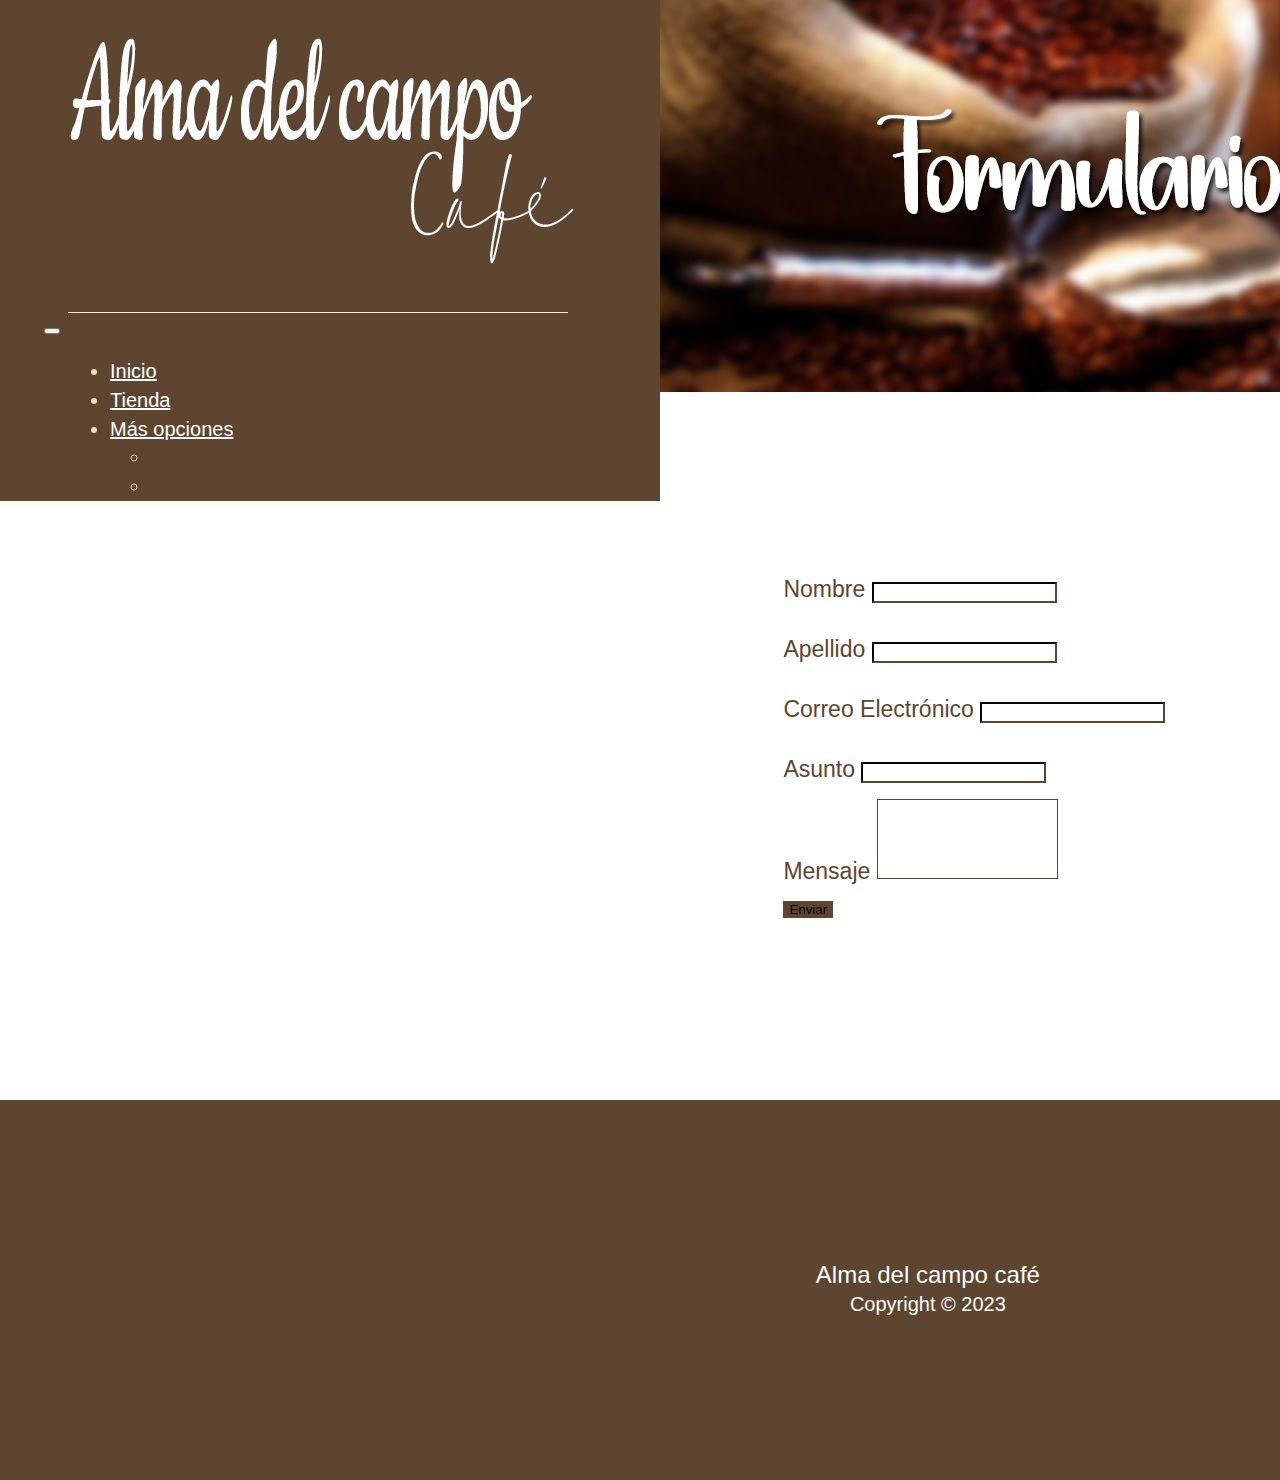
==== commit 6e2cf296: "line menú" ====
--- a/contacto.html
+++ b/contacto.html
@@ -18,6 +18,7 @@
       <div id="header-filler"></div>
 
     </div class="fixed-bottom">
+    <div class="line-menu"></div>
     <div class="line-menu"></div>
     <nav class="navbar navbar-expand-lg ">
       <div class="container-fluid">
--- a/contacto.css
+++ b/contacto.css
@@ -163,4 +163,13 @@
 	margin-top: -312px;
 	z-index: -1;
 	image-rendering: optimizeSpeed;
+}
+
+.line-menu {
+	background-color: antiquewhite;
+	height: 0.1px;
+	position: relative;
+	z-index: 2;
+	width: 500px;
+	left: 68px;
 }